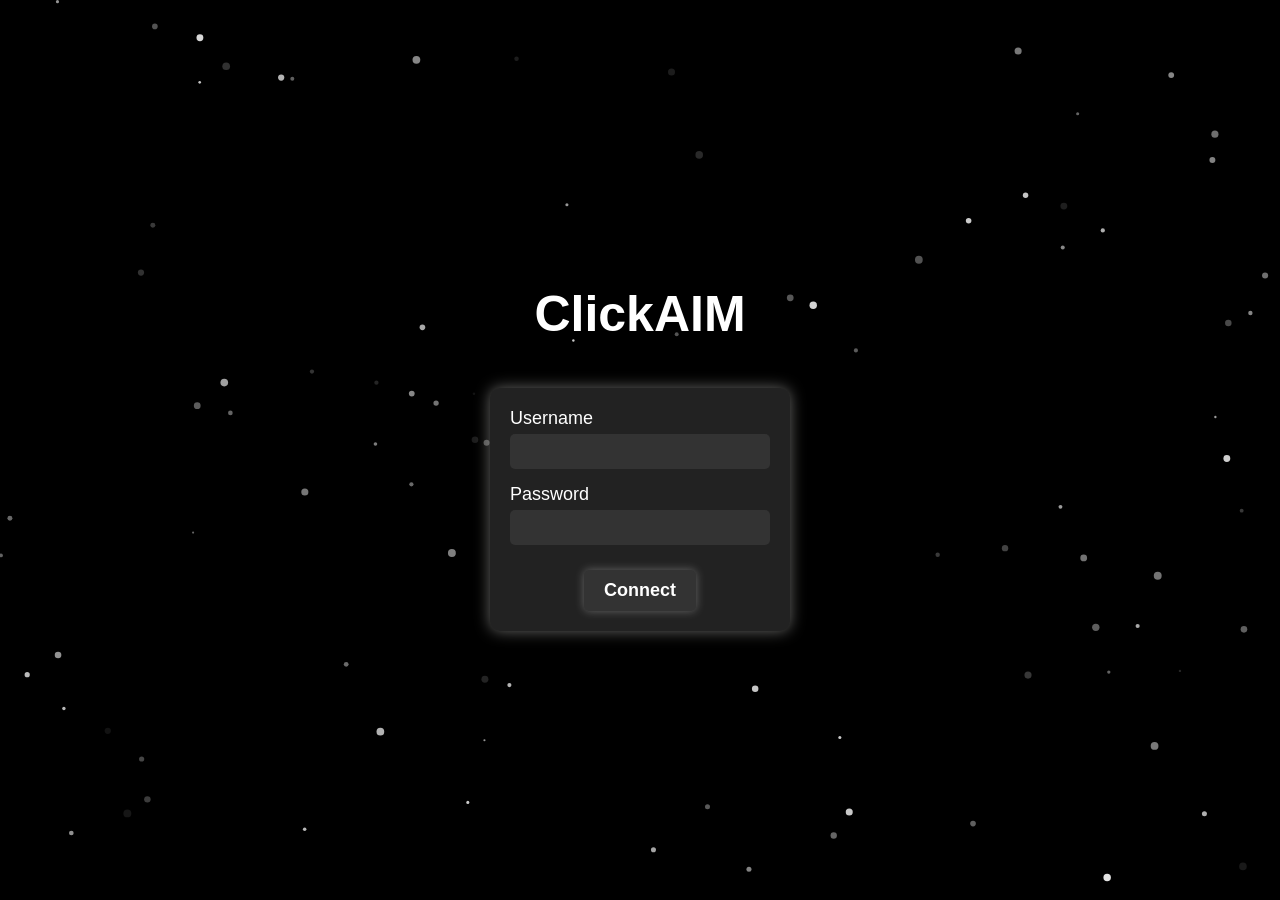
==== index.html @ cb7509ee "First Commit" ====
<!DOCTYPE html>
<html lang="fr">
<head>
    <meta charset="UTF-8">
    <meta name="viewport" content="width=device-width, initial-scale=1.0">
    <title>ClickAIM</title>
    <link rel="stylesheet" href="./login.css">
</head>
<body>

    <canvas id="background-canvas"></canvas>

    <main>
        <div id="titre">
            <h1>ClickAIM</h1>
        </div>

        <div id="box">

            <div id="login">
                <span>Username</span>
                <input type="text">
            </div>
    
            <div id="pwd">
                <span>Password</span>
                <input type="password">
            </div>

            <div id="btn-connect">
                <button> Connect </button>
            </div>

        </div>  
    </main>
    
    <script src="./login.js"></script>
</body>
</html>
---- login.css ----
* {
    margin: 0;
    padding: 0;
    box-sizing: border-box;
    font-family: Arial, sans-serif;
}

body {
    background-color: black;
    color: white;
    display: flex;
    justify-content: center;
    align-items: center;
    height: 100vh;
    flex-direction: column;
    overflow: hidden;
    position: relative;
}

/* Canvas pour le fond animé */
#background-canvas {
    position: absolute;
    top: 0;
    left: 0;
    width: 100%;
    height: 100%;
    z-index: -1;
}

#titre {
    margin-bottom: 30px;
    text-align: center;
}

h1 {
    font-size: 50px;
    padding: 15px;
    color: white;
}

#box {
    background-color: #222;
    padding: 20px;
    border-radius: 10px;
    box-shadow: 0px 0px 15px rgba(205, 205, 202, 0.5);
    display: flex;
    flex-direction: column;
    width: 300px;
    position: relative;
    z-index: 10;
}

#login, #pwd {
    display: flex;
    flex-direction: column;
    margin-bottom: 15px;
}

#btn-connect {
    display: flex;
    justify-content: center;
    margin-top: 10px;
}

button {
    padding: 10px 20px;
    border: none;
    border-radius: 5px;
    background-color: #333;
    color: white;
    font-size: 18px;
    font-weight: bold;
    cursor: pointer;
    transition: 0.3s;
    box-shadow: 0px 0px 10px rgba(255, 255, 255, 0.3);
}

button:hover {
    color: black;
    background-color: white;
    box-shadow: 0px 0px 15px rgba(255, 255, 255, 0.8);
    transform: scale(1.05);
}

button:active {
    transform: scale(0.95);
    box-shadow: 0px 0px 5px rgba(255, 255, 255, 0.5);
}

button:hover::before {
    opacity: 1;
}


span {
    margin-bottom: 5px;
    font-size: 18px;
}

input {
    padding: 10px;
    border: none;
    border-radius: 5px;
    background-color: #333;
    color: white;
}
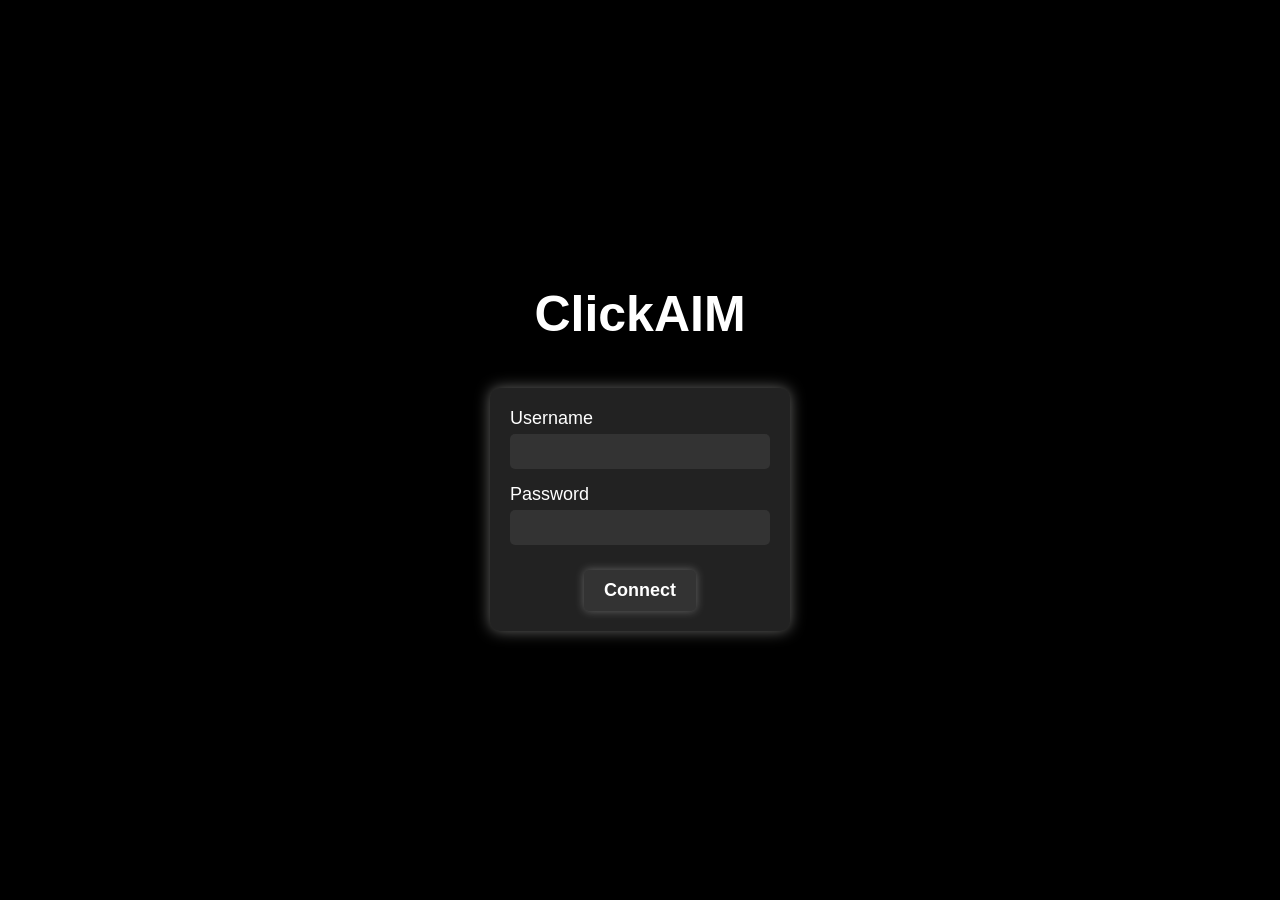
==== commit acd79e6c: "Transform all file for Typescript" ====
--- a/index.html
+++ b/index.html
@@ -34,6 +34,6 @@
         </div>  
     </main>
     
-    <script src="./login.js"></script>
+    <script src="./login.ts"></script>
 </body>
 </html>
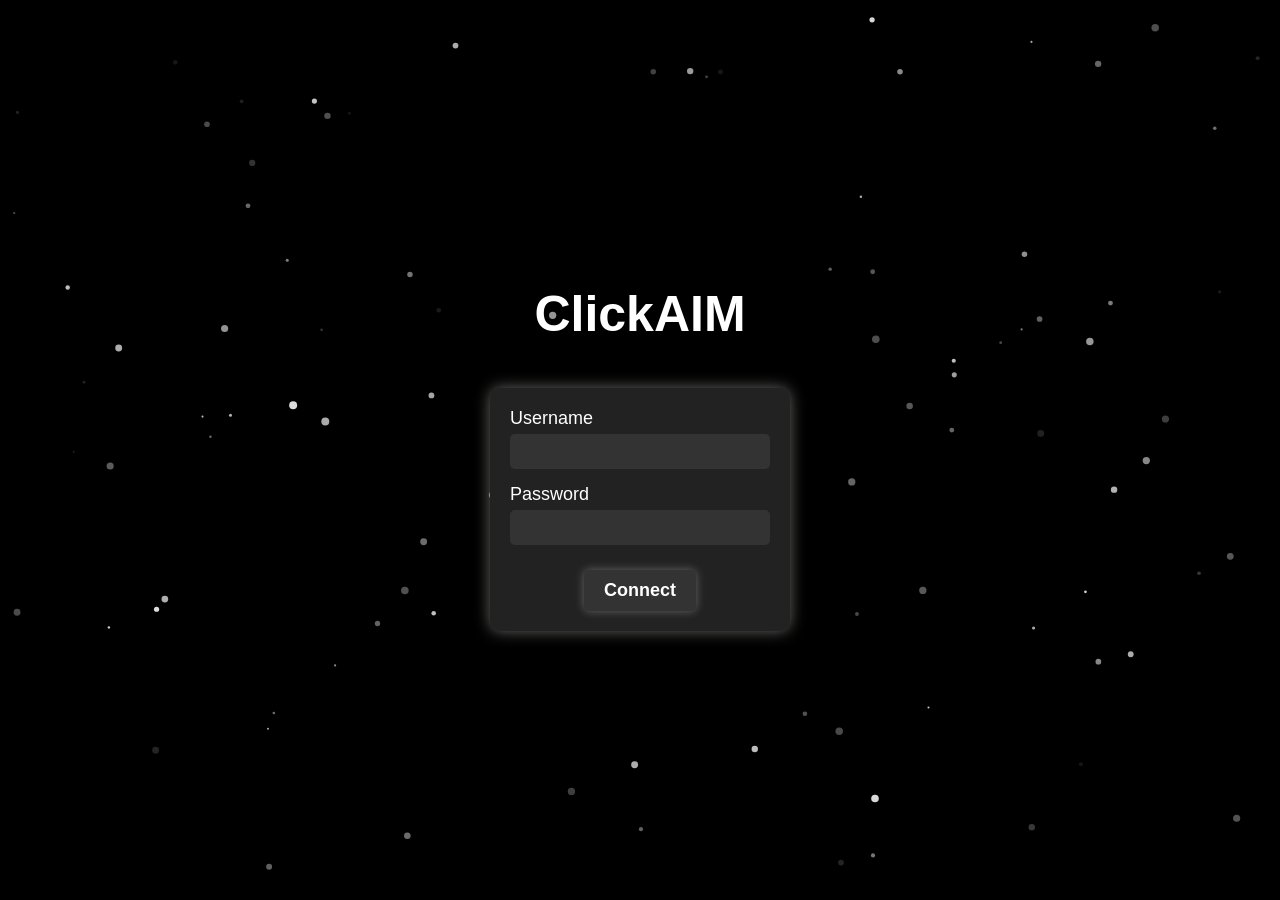
==== commit aa071cae: "Reset the transformation" ====
--- a/index.html
+++ b/index.html
@@ -34,6 +34,6 @@
         </div>  
     </main>
     
-    <script src="./login.ts"></script>
+    <script src="./login.js"></script>
 </body>
 </html>
